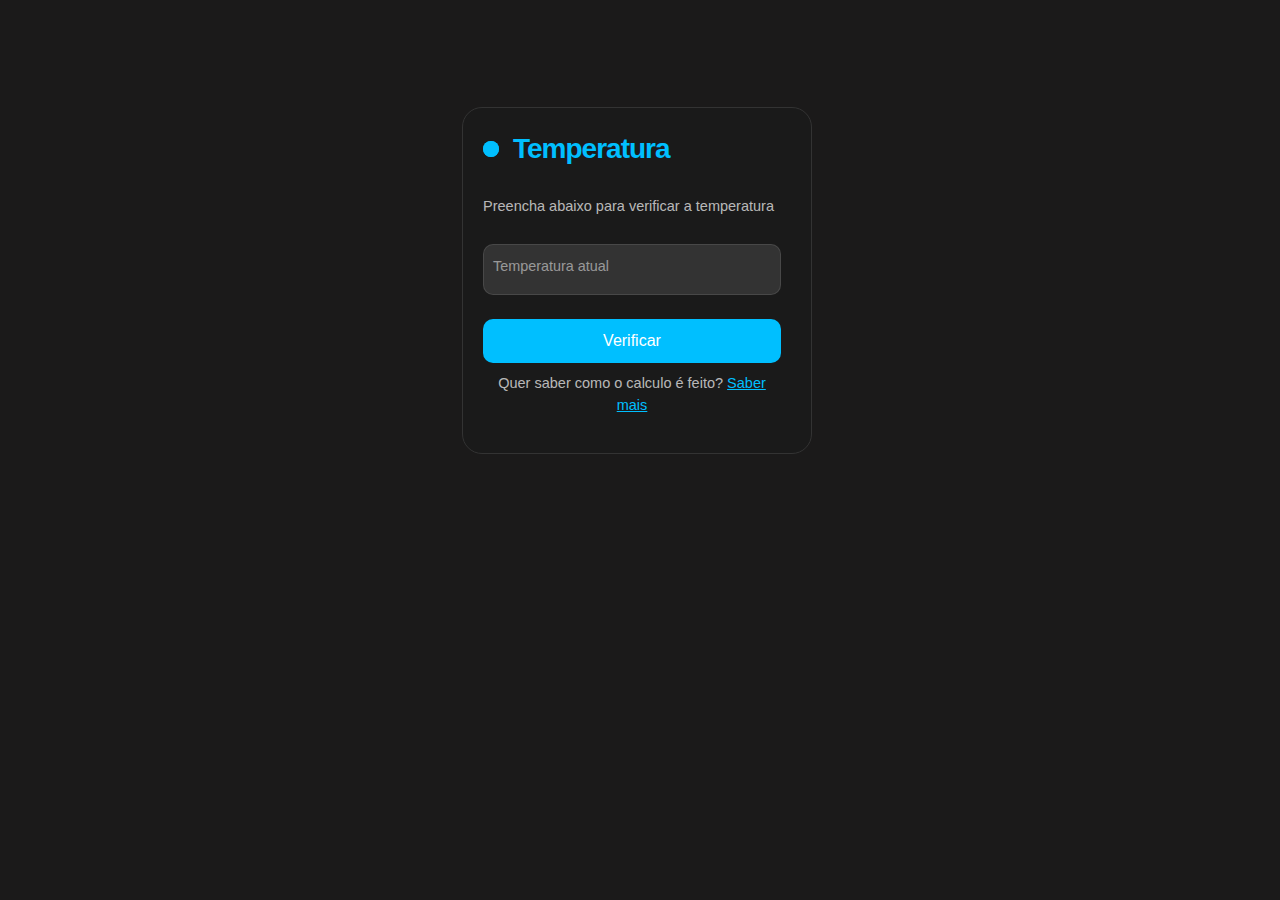
==== Temperatura/index.html @ 88561a38 "Desenvolvimento do Projeto" ====
<!DOCTYPE html>
<html lang="en">
<head>
    <meta charset="UTF-8">
    <meta name="viewport" content="width=device-width, initial-scale=1.0">
    <title>Média da nota</title>
    <link rel="stylesheet" href="style.css">
    <link href="https://cdn.jsdelivr.net/npm/bootstrap@5.3.3/dist/css/bootstrap.min.css" rel="stylesheet" integrity="sha384-QWTKZyjpPEjISv5WaRU9OFeRpok6YctnYmDr5pNlyT2bRjXh0JMhjY6hW+ALEwIH" crossorigin="anonymous">
</head>
<body class="body">
    <div class="container">
        <div class="row">
          <div class="col-md">
          </div>
          <div class="col-md">
            <form class="form" action="temperatura.php" method="post">
                <p class="title">Temperatura</p>
                <p class="message">Preencha abaixo para verificar a temperatura</p>  
                        
                <label>
                    <input class="input" type="text" placeholder="" required="" name="temperatura">
                    <span>Temperatura atual</span>
                </label> 
    
                <button class="submit">Verificar</button>
                <p class="more">Quer saber como o calculo é feito? <a href="https://support.microsoft.com/pt-br/office/calcular-a-m%C3%A9dia-de-um-grupo-de-n%C3%BAmeros-e158ef61-421c-4839-8290-34d7b1e68283#:~:text=M%C3%A9dia%20Essa%20%C3%A9%20a%20m%C3%A9dia,de%20um%20grupo%20de%20n%C3%BAmeros." target="_blank">Saber mais</a> </p>
            </form>
          </div>
          <div class="col-md">
          </div>
        </div>
      </div>

      <script src="https://cdn.jsdelivr.net/npm/bootstrap@5.3.3/dist/js/bootstrap.bundle.min.js" integrity="sha384-YvpcrYf0tY3lHB60NNkmXc5s9fDVZLESaAA55NDzOxhy9GkcIdslK1eN7N6jIeHz" crossorigin="anonymous"></script>
</body>
</html>
---- Temperatura/style.css ----
.body{ 
    font-family: Arial, Helvetica, sans-serif;
    background-color: #1b1a1a;
}

.form {
    display: flex;
    flex-direction: column;
    gap: 10px;
    max-width: 350px;
    padding: 20px;
    border-radius: 20px;
    position: relative;
    background-color: #1a1a1a;
    color: #fff;
    border: 1px solid #333;
    padding-right: 30px;
    margin-top: 30%;
  }
  
  .title {
    font-size: 28px;
    font-weight: 600;
    letter-spacing: -1px;
    position: relative;
    display: flex;
    align-items: center;
    padding-left: 30px;
    color: #00bfff;
  }
  
  .title::before {
    width: 18px;
    height: 18px;
  }
  
  .title::after {
    width: 18px;
    height: 18px;
    animation: pulse 1s linear infinite;
  }
  
  .title::before,
  .title::after {
    position: absolute;
    content: "";
    height: 16px;
    width: 16px;
    border-radius: 50%;
    left: 0px;
    background-color: #00bfff;
  }
  
  .message, 
  .more {
    font-size: 14.5px;
    color: rgba(255, 255, 255, 0.7);
  }
  
  .more {
    text-align: center;
  }
  
  .more a:hover {
    text-decoration: underline royalblue;
  }
  
  .more a {
    color: #00bfff;
  }
  
  .flex {
    display: flex;
    width: 100%;
    gap: 6px;
  }
  
  .form label {
    position: relative;
  }
  
  .form label .input {
    background-color: #333;
    color: #fff;
    width: 100%;
    padding: 20px 05px 05px 10px;
    outline: 0;
    border: 1px solid rgba(105, 105, 105, 0.397);
    border-radius: 10px;
  }
  
  .form label .input + span {
    color: rgba(255, 255, 255, 0.5);
    position: absolute;
    left: 10px;
    top: 0px;
    font-size: 0.9em;
    cursor: text;
    transition: 0.3s ease;
  }
  
  .form label .input:placeholder-shown + span {
    top: 12.5px;
    font-size: 0.9em;
  }
  
  .form label .input:focus + span,
  .form label .input:valid + span {
    color: #00bfff;
    top: 0px;
    font-size: 0.7em;
    font-weight: 600;
  }
  
  .input {
    font-size: medium;
  }
  
  .submit {
    border: none;
    outline: none;
    padding: 10px;
    border-radius: 10px;
    color: #fff;
    font-size: 16px;
    transform: .3s ease;
    background-color: #00bfff;
    margin-top: 5%;
  }
  
  .submit:hover {
    background-color: #00bfff96;
  }
  
  @keyframes pulse {
    from {
      transform: scale(0.9);
      opacity: 1;
    }
  
    to {
      transform: scale(1.8);
      opacity: 0;
    }
  }


  .card {
    width: 400px;
    height: 120px;
    border-radius: 30px;
    background: #212121;
    box-shadow: 15px 15px 30px rgb(25, 25, 25),
                -15px -15px 30px rgb(60, 60, 60);
    font-family: Arial, Helvetica, sans-serif;
    padding-top: 5px;
    margin: 0 auto;
    text-align: center;
    margin-top: 15%;
   }

   .exibirTemperatura{
    font-weight: bold;
    color: #32a6ff;
    font-size: 20px;
    margin-left: 4%;

   }

   .mensagem{
    margin-left: 4%;
    color: rgb(129, 126, 126);
   }
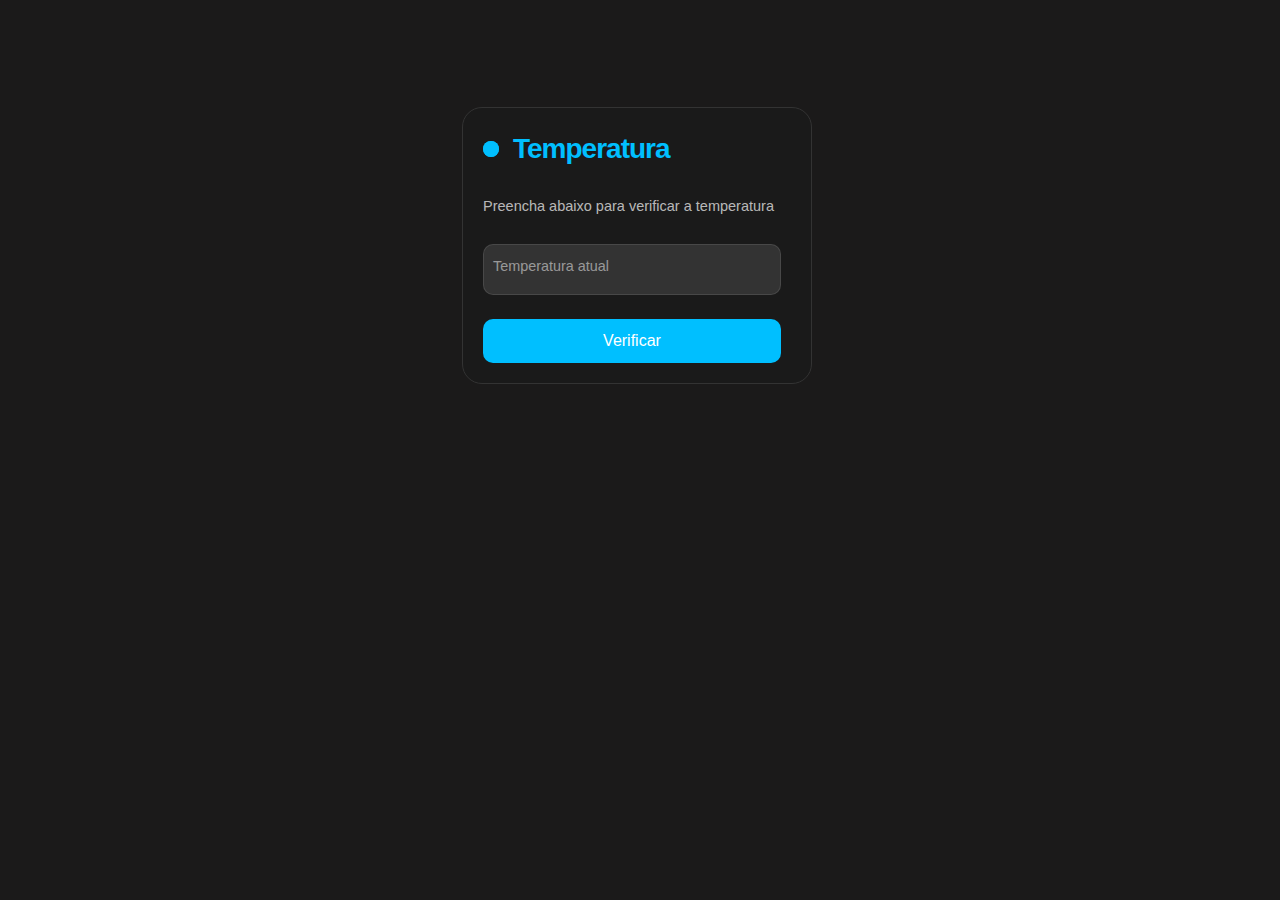
==== commit 1ad9f08b: "Correção de erros" ====
--- a/Temperatura/index.html
+++ b/Temperatura/index.html
@@ -23,7 +23,6 @@
                 </label> 
     
                 <button class="submit">Verificar</button>
-                <p class="more">Quer saber como o calculo é feito? <a href="https://support.microsoft.com/pt-br/office/calcular-a-m%C3%A9dia-de-um-grupo-de-n%C3%BAmeros-e158ef61-421c-4839-8290-34d7b1e68283#:~:text=M%C3%A9dia%20Essa%20%C3%A9%20a%20m%C3%A9dia,de%20um%20grupo%20de%20n%C3%BAmeros." target="_blank">Saber mais</a> </p>
             </form>
           </div>
           <div class="col-md">
